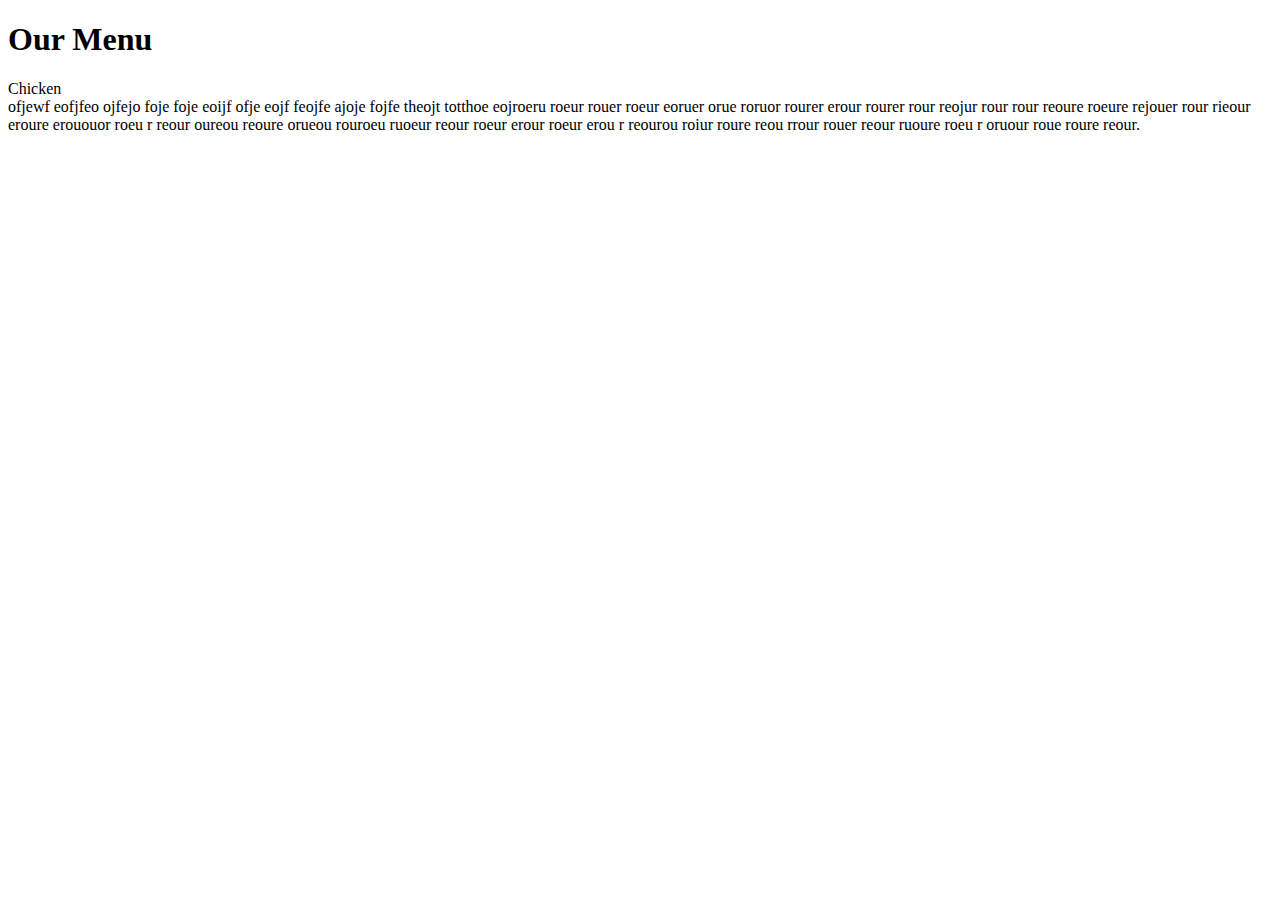
==== Module2-Solution/index.html @ d2082b81 "all" ====
<!DOCTYPE html>
<html>
<head>
	<link rel="stylesheet" type="text/css" href="style.css">
	<title></title>
</head>
<body>
<h1>Our Menu</h1>
<section>
	<div> Chicken</div>  
	ofjewf eofjfeo ojfejo foje foje eoijf ofje eojf feojfe ajoje fojfe theojt totthoe eojroeru roeur rouer roeur eoruer orue roruor rourer erour rourer rour reojur rour rour reoure roeure rejouer rour  rieour eroure erououor roeu r reour oureou reoure orueou rouroeu ruoeur reour roeur erour roeur erou r reourou roiur roure reou rrour rouer reour ruoure roeu r oruour  roue roure reour.
</section>
</body>
</html>
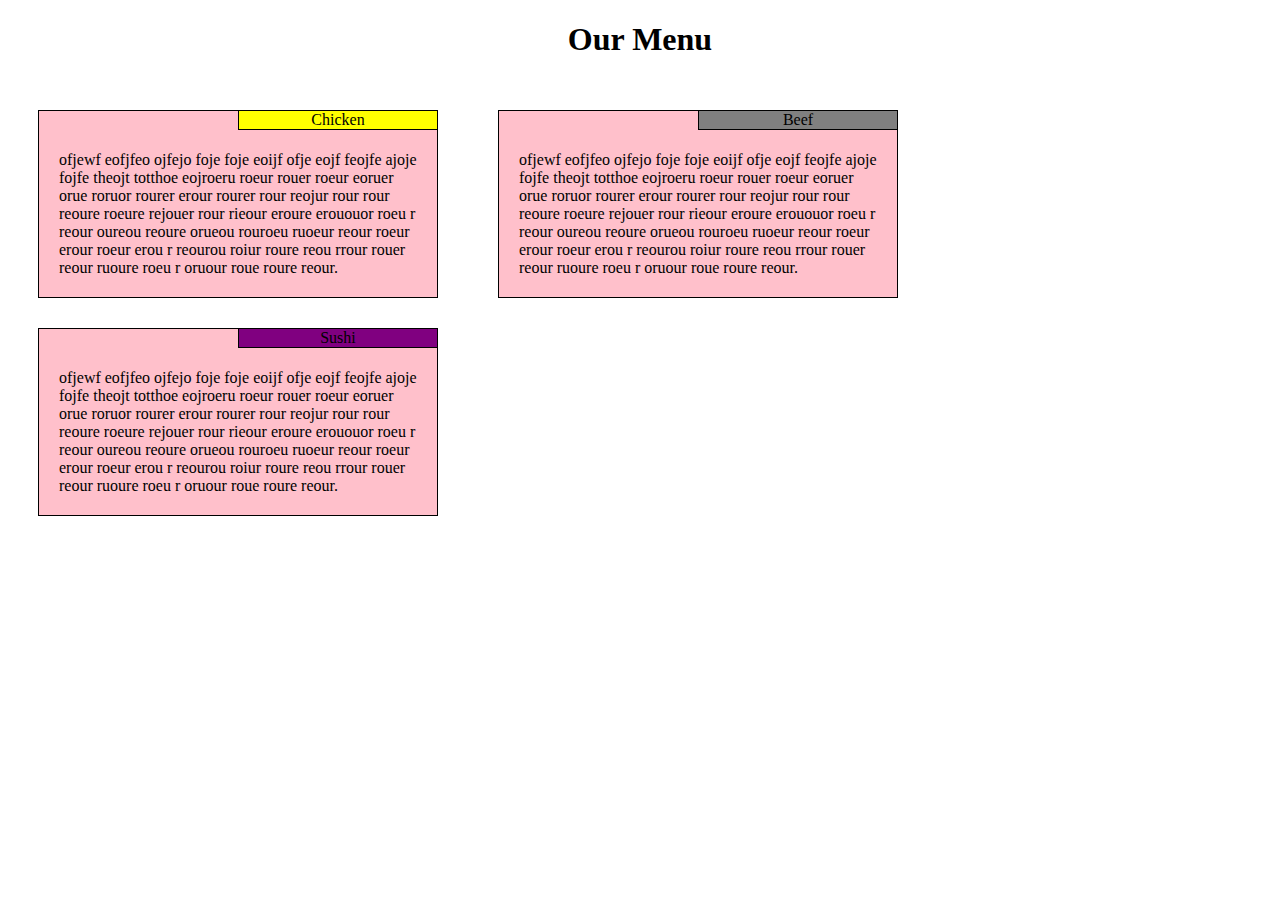
==== commit 98649829: "all" ====
--- a/Module2-Solution/index.html
+++ b/Module2-Solution/index.html
@@ -1,14 +1,29 @@
 <!DOCTYPE html>
 <html>
 <head>
+
 	<link rel="stylesheet" type="text/css" href="style.css">
 	<title></title>
 </head>
-<body>
+<body >
 <h1>Our Menu</h1>
-<section>
-	<div> Chicken</div>  
+
+<div class="col-lg-4 col-sm-12">
+<section class="div1">Chicken</section>
 	ofjewf eofjfeo ojfejo foje foje eoijf ofje eojf feojfe ajoje fojfe theojt totthoe eojroeru roeur rouer roeur eoruer orue roruor rourer erour rourer rour reojur rour rour reoure roeure rejouer rour  rieour eroure erououor roeu r reour oureou reoure orueou rouroeu ruoeur reour roeur erour roeur erou r reourou roiur roure reou rrour rouer reour ruoure roeu r oruour  roue roure reour.
-</section>
+
+</div>
+<div class="col-lg-4 col-md-6 col-sm-12">
+<section class="div2">Beef</section>
+	ofjewf eofjfeo ojfejo foje foje eoijf ofje eojf feojfe ajoje fojfe theojt totthoe eojroeru roeur rouer roeur eoruer orue roruor rourer erour rourer rour reojur rour rour reoure roeure rejouer rour  rieour eroure erououor roeu r reour oureou reoure orueou rouroeu ruoeur reour roeur erour roeur erou r reourou roiur roure reou rrour rouer reour ruoure roeu r oruour  roue roure reour.
+	
+</div>
+
+<div class="col-lg-4 col-sm-12 width" class= "med">
+<section class="div3">Sushi</section>
+	ofjewf eofjfeo ojfejo foje foje eoijf ofje eojf feojfe ajoje fojfe theojt totthoe eojroeru roeur rouer roeur eoruer orue roruor rourer erour rourer rour reojur rour rour reoure roeure rejouer rour  rieour eroure erououor roeu r reour oureou reoure orueou rouroeu ruoeur reour roeur erour roeur erou r reourou roiur roure reou rrour rouer reour ruoure roeu r oruour  roue roure reour.
+	
+</div>
+
 </body>
 </html>--- a/Module2-Solution/style.css
+++ b/Module2-Solution/style.css
@@ -0,0 +1,141 @@
+
+
+body {font-family: comic sans ms;}
+*{box-sizing:border-box;}
+h1{text-align: center;display:block;}
+div {position:relative; width: 400px; background-color: pink; padding:20px; 
+	border: 1px solid black; margin-top:0px;float:left; margin-right: 30px; margin-left: 30px; margin-top: 30px;}
+
+.div1 {position:relative; left:179px;bottom:21px; border-style: solid black 1px; 
+	background-color:yellow; width: 200px; border: 1px solid black; margin:0px;
+text-align: center;}
+
+
+.div2 {position:relative; left:179px;bottom:21px; border-style: solid black 1px; 
+	background-color:gray; width: 200px; border: 1px solid black; margin:0px;
+text-align: center;}
+
+.div3 {position:relative; left:179px;bottom:21px; border-style: solid black 1px; 
+	background-color:purple; width: 200px; border: 1px solid black; margin:0px;
+text-align: center;}
+
+
+
+@media (min-width: 992px){.col-lg-1, .col-lg-2, .col-lg-3, .col-lg-4, .col-lg-5, .col-lg-6, .col-lg-7, .col-lg-8, .col-lg-9, .col-lg-10, .col-lg-11, .col-lg-12{
+	.col-lg-1 {
+    width: 8.33%;
+  }
+  .col-lg-2 {
+    width: 16.66%;
+  }
+  .col-lg-3 {
+    width: 25%;
+  }
+  .col-lg-4 {
+    width: 33.33%;
+  }
+  .col-lg-5 {
+    width: 41.66%;
+  }
+  .col-lg-6 {
+    width: 50%; 
+  }
+ }
+  .col-lg-7 {
+    width: 58.33%;
+  }
+  .col-lg-8 {
+    width: 66.66%;
+  }
+  .col-lg-9 {
+    width: 74.99%;
+  }
+  .col-lg-10 {
+    width: 83.33%;
+  }
+  .col-lg-11 {
+    width: 91.66%;
+  }
+  .col-lg-12 {
+    width: 100%;
+  }
+} }
+
+
+@media (min-width: 768px) and (max-width: 991px) {.col-md-1, .col-md-2, .col-md-3, .col-md-4, .col-md-5, .col-md-6, .col-md-7, .col-md-8, .col-md-9, .col-md-10, .col-md-11, .col-md-12 {
+.col-md-1 {
+    width: 8.33%;
+  }
+  .med {margin:0; padding:0; width:100% ;}
+  .col-md-2 {
+    width: 16.66%;
+  }
+  .col-md-3 {
+    width: 25%;
+  }
+  .col-md-4 {
+    width: 33.33%;
+  }
+  .col-md-5 {
+    width: 41.66%;
+  }
+  .col-md-6 {
+    width: 50%;
+  }
+  .col-md-7 {
+    width: 58.33%;
+  }
+  .col-md-8 {
+    width: 66.66%;
+  }
+  .col-md-9 {
+    width: 74.99%;
+  }
+  .col-md-10 {
+    width: 83.33%;
+  }
+  .col-md-11 {
+    width: 91.66%;
+  }
+  .col-md-12 {
+    width: 100%;
+  }}
+}
+
+@media (max-width: 767px) {.col-sm-1, .col-sm-2, .col-sm-3, .col-sm-4, .col-sm-5, .col-sm-6, .col-sm-7, .col-sm-8, .col-sm-9, .col-sm-10, .col-sm-11, .col-sm-12 {
+.col-md-1 {
+    width: 8.33%;
+  }
+  .col-sm-2 {
+    width: 16.66%;
+  }
+  .col-sm-3 {
+    width: 25%;
+  }
+  .col-sm-4 {
+    width: 33.33%;
+  }
+  .col-sm-5 {
+    width: 41.66%;
+  }
+  .col-sm-6 {
+    width: 50%;
+  }
+  .col-sm-7 {
+    width: 58.33%;
+  }
+  .col-sm-8 {
+    width: 66.66%;
+  }
+  .col-sm-9 {
+    width: 74.99%;
+  }
+  .col-sm-10 {
+    width: 83.33%;
+  }
+  .col-sm-11 {
+    width: 91.66%;
+  }
+  .col-sm-12 {
+    width: 100%;
+  }}
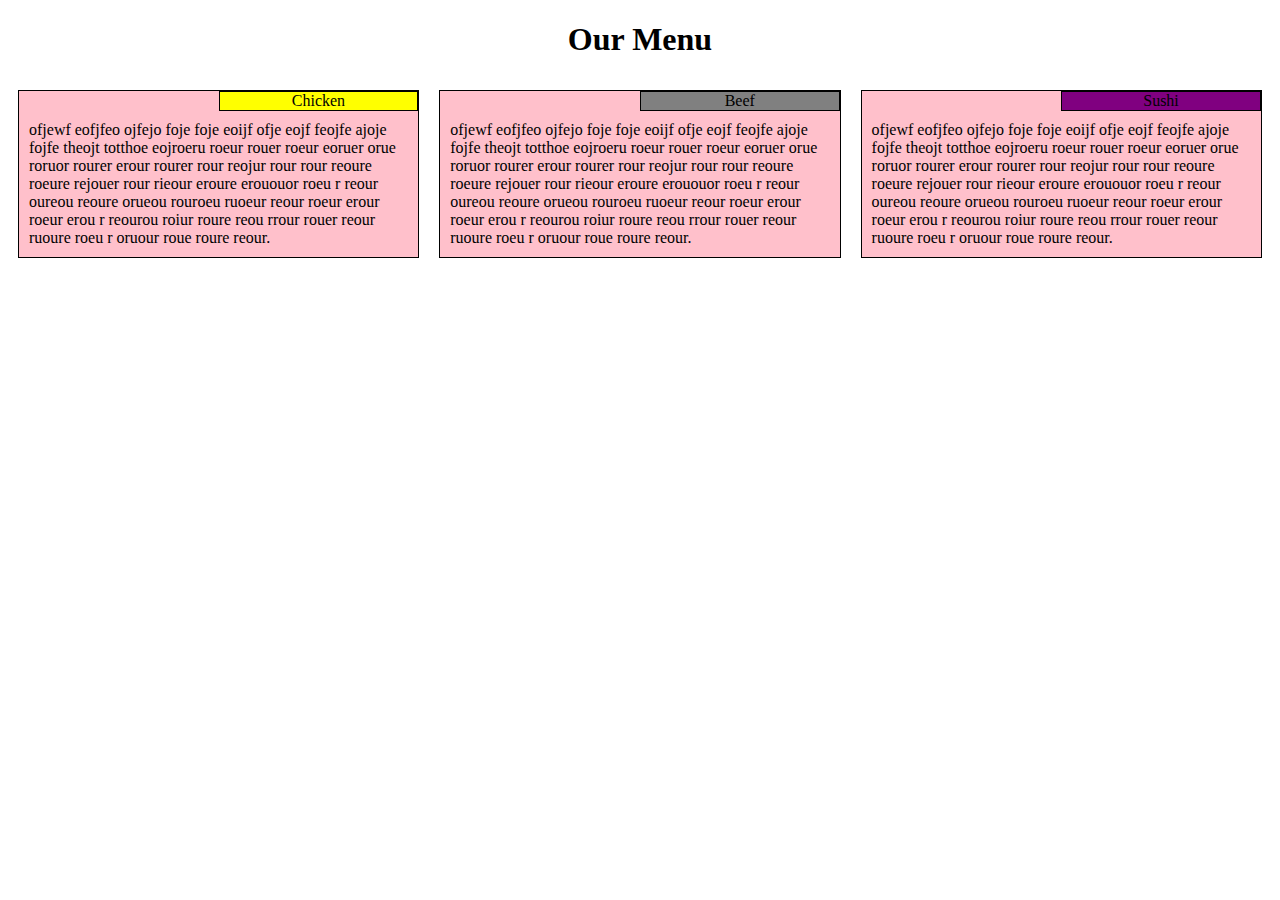
==== commit 1d0aa50f: "all" ====
--- a/Module2-Solution/index.html
+++ b/Module2-Solution/index.html
@@ -1,28 +1,40 @@
 <!DOCTYPE html>
 <html>
 <head>
-
+<meta charset='utf-8'>
+    <meta name='viewport' content='width=device-width, initial-scale=1'>
 	<link rel="stylesheet" type="text/css" href="style.css">
 	<title></title>
 </head>
 <body >
 <h1>Our Menu</h1>
+<div class="row">
+<div class="col-lg-4 col-md-6 col-sm-12 container">
+	<div class=style>
+<section class="div1">Chicken</section>
+<p>
+	ofjewf eofjfeo ojfejo foje foje eoijf ofje eojf feojfe ajoje fojfe theojt totthoe eojroeru roeur rouer roeur eoruer orue roruor rourer erour rourer rour reojur rour rour reoure roeure rejouer rour  rieour eroure erououor roeu r reour oureou reoure orueou rouroeu ruoeur reour roeur erour roeur erou r reourou roiur roure reou rrour rouer reour ruoure roeu r oruour  roue roure reour.
+</p>
+</div>
+</div>
+<div class="col-lg-4 col-md-6 col-sm-12 container">
+	<div class=style>
+<section class="div2">Beef</section>
+<p>
+	ofjewf eofjfeo ojfejo foje foje eoijf ofje eojf feojfe ajoje fojfe theojt totthoe eojroeru roeur rouer roeur eoruer orue roruor rourer erour rourer rour reojur rour rour reoure roeure rejouer rour  rieour eroure erououor roeu r reour oureou reoure orueou rouroeu ruoeur reour roeur erour roeur erou r reourou roiur roure reou rrour rouer reour ruoure roeu r oruour  roue roure reour.
+	</p>
+</div>
+</div>
 
-<div class="col-lg-4 col-sm-12">
-<section class="div1">Chicken</section>
+<div class="col-lg-4 col-md-6 col-sm-12 container">
+	<div class=style>
+<section class="div3">Sushi</section>
+<p>
 	ofjewf eofjfeo ojfejo foje foje eoijf ofje eojf feojfe ajoje fojfe theojt totthoe eojroeru roeur rouer roeur eoruer orue roruor rourer erour rourer rour reojur rour rour reoure roeure rejouer rour  rieour eroure erououor roeu r reour oureou reoure orueou rouroeu ruoeur reour roeur erour roeur erou r reourou roiur roure reou rrour rouer reour ruoure roeu r oruour  roue roure reour.
-
+</p>
 </div>
-<div class="col-lg-4 col-md-6 col-sm-12">
-<section class="div2">Beef</section>
-	ofjewf eofjfeo ojfejo foje foje eoijf ofje eojf feojfe ajoje fojfe theojt totthoe eojroeru roeur rouer roeur eoruer orue roruor rourer erour rourer rour reojur rour rour reoure roeure rejouer rour  rieour eroure erououor roeu r reour oureou reoure orueou rouroeu ruoeur reour roeur erour roeur erou r reourou roiur roure reou rrour rouer reour ruoure roeu r oruour  roue roure reour.
 	
 </div>
-
-<div class="col-lg-4 col-sm-12 width" class= "med">
-<section class="div3">Sushi</section>
-	ofjewf eofjfeo ojfejo foje foje eoijf ofje eojf feojfe ajoje fojfe theojt totthoe eojroeru roeur rouer roeur eoruer orue roruor rourer erour rourer rour reojur rour rour reoure roeure rejouer rour  rieour eroure erououor roeu r reour oureou reoure orueou rouroeu ruoeur reour roeur erour roeur erou r reourou roiur roure reou rrour rouer reour ruoure roeu r oruour  roue roure reour.
-	
 </div>
 
 </body>
--- a/Module2-Solution/style.css
+++ b/Module2-Solution/style.css
@@ -1,30 +1,40 @@
 
 
 body {font-family: comic sans ms;}
-*{box-sizing:border-box;}
+*{box-sizing:border-box; }
 h1{text-align: center;display:block;}
-div {position:relative; width: 400px; background-color: pink; padding:20px; 
-	border: 1px solid black; margin-top:0px;float:left; margin-right: 30px; margin-left: 30px; margin-top: 30px;}
+p { padding: 10px; margin: 0}
+.style {background-color: pink; padding:0px; 
+	border: 1px solid black;}
 
-.div1 {position:relative; left:179px;bottom:21px; border-style: solid black 1px; 
-	background-color:yellow; width: 200px; border: 1px solid black; margin:0px;
+.div1 {position:relative; left:50%; bottom: 30%; border-style: solid black 1px; 
+	background-color:yellow; width: 50%; border: 1px solid black; margin:0;
 text-align: center;}
 
 
-.div2 {position:relative; left:179px;bottom:21px; border-style: solid black 1px; 
-	background-color:gray; width: 200px; border: 1px solid black; margin:0px;
-text-align: center;}
-
-.div3 {position:relative; left:179px;bottom:21px; border-style: solid black 1px; 
-	background-color:purple; width: 200px; border: 1px solid black; margin:0px;
+.div2 {position:relative;left:50%; bottom: 30%; border-style: solid black 1px; 
+  background-color:gray; width: 50%; border: 1px solid black; margin:0;
 text-align: center;}
 
 
+.div3 {position:relative;left:50%; bottom: 30%; border-style: solid black 1px; 
+  background-color:purple; width: 50%; border: 1px solid black; margin:0;
+text-align: center;}
+
+.container {
+  border: none;
+  margin-left: auto;
+  margin-right: auto;
+  padding: 10px;}
+
+.row{ width:100%; }
+
+/********** Large devices only **********/
 
 @media (min-width: 992px){.col-lg-1, .col-lg-2, .col-lg-3, .col-lg-4, .col-lg-5, .col-lg-6, .col-lg-7, .col-lg-8, .col-lg-9, .col-lg-10, .col-lg-11, .col-lg-12{
-	.col-lg-1 {
+	float: left;}.col-lg-1 { 
     width: 8.33%;
-  }
+  } 
   .col-lg-2 {
     width: 16.66%;
   }
@@ -62,11 +72,13 @@
 } }
 
 
-@media (min-width: 768px) and (max-width: 991px) {.col-md-1, .col-md-2, .col-md-3, .col-md-4, .col-md-5, .col-md-6, .col-md-7, .col-md-8, .col-md-9, .col-md-10, .col-md-11, .col-md-12 {
-.col-md-1 {
+/********** medium devices only **********/
+@media (min-width: 768px) and(max-width: 991px){.col-md-1, .col-md-2, .col-md-3, .col-md-4, .col-md-5, .col-md-6, .col-md-7, .col-md-8, .col-md-9, .col-md-10, .col-md-11, .col-md-12 {
+float: left;
+} 
+ .col-md-1 {
     width: 8.33%;
-  }
-  .med {margin:0; padding:0; width:100% ;}
+  } 
   .col-md-2 {
     width: 16.66%;
   }
@@ -99,13 +111,14 @@
   }
   .col-md-12 {
     width: 100%;
-  }}
-}
+  }
 
+
+/********** Mobile devices only **********/
 @media (max-width: 767px) {.col-sm-1, .col-sm-2, .col-sm-3, .col-sm-4, .col-sm-5, .col-sm-6, .col-sm-7, .col-sm-8, .col-sm-9, .col-sm-10, .col-sm-11, .col-sm-12 {
-.col-md-1 {
+float: left;}.col-sm-1{
     width: 8.33%;
-  }
+  } 
   .col-sm-2 {
     width: 16.66%;
   }
@@ -138,4 +151,6 @@
   }
   .col-sm-12 {
     width: 100%;
-  }}
+  }
+}
+
